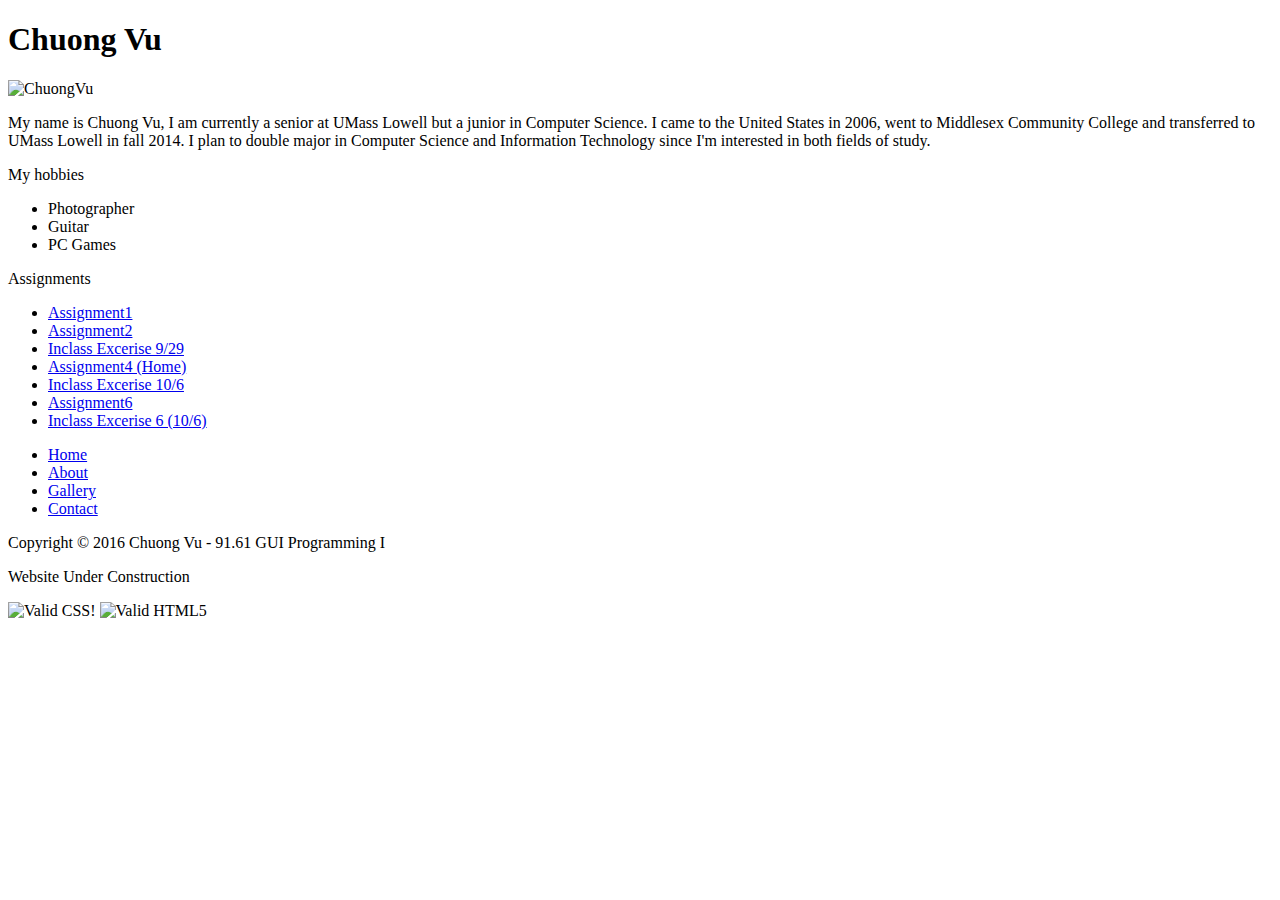
==== index.html @ 8b4c6bfd "Update" ====
<!DOCTYPE html>
<!--
Name: Chuong Vu
Email: Chuong_Vu@student.uml.edu
Major: Computer Science
School: University of Massachusetts Lowell
Course: 91.61 GUI Programming I
Date created: 9/8/2016
Update Date: 10/4/2016
Link: http://weblab.cs.uml.edu/~cvu/index.html
css: http://weblab.cs.uml.edu/~cvu/css/style.css

Description: This is about page, this descript about myself and my study plan in the future
Resouces: http://www.w3schools.com/html/default.asp	
-->

<html lang="en-US">
<head>
        <title>UML - Chuong Vu</title>
		<meta charset="UTF-8">
        <link type="text/css" rel="stylesheet" href="css/style.css">
		<meta name="viewport" content="width=device-width, initial-scale=1.0">
</head>

<!-- Body tag -->
<body>
	<!-- Main Div -->
	<div id="wrapper"> 
		<!-- Logo taag for website -->
		<header id="logo"> 
			<h1>Chuong Vu</h1>
		</header>
		<!-- Description: Main dive, contain content and image -->
		<div id="maindiv">
			<!-- Add image on side -->
			<div id="image-container">
				<img src="img/Profile.JPG" alt="ChuongVu">
			</div>
			<!-- Content, few words about myself -->
			<div id="content">
				<p>My name is Chuong Vu, I am currently a senior at UMass Lowell but a junior in Computer Science. I came to the United States in 2006, went to Middlesex Community College and transferred to UMass Lowell in fall 2014. I plan to double major in Computer Science and Information Technology since I'm interested in both fields of study.</p>
				<!-- Column left for hobbies -->
				<div class="colleft">
					<p>My hobbies</p>
					<ul>
						<li>Photographer</li>
						<li>Guitar</li>
						<li>PC Games</li>
					</ul>
				</div>
				<!-- Column left for assignemnt with links -->
				<div class="colright">
					<p>Assignments</p>
					<ul id="arrow">
						<li><a href="HW2/index.html">Assignment1</a></li>
						<li><a href="HW3_source/index.html">Assignment2</a></li>
						<li><a href="inclass_9_29/index.html">Inclass Excerise 9/29</a></li>
						<li><a href="index.html">Assignment4 (Home)</a></li>
						<li><a href="inclass_10_6/Exercise.html">Inclass Excerise 10/6</a></li>
						<li><a href="HW6/index.html">Assignment6</a></li>
						<li><a href="inclass5_11_3/index.html">Inclass Excerise 6 (10/6)</a></li>
					</ul>
				</div>
			</div>
			<div class="clear"></div>
		</div>
		<!-- Menu website -->
		<div id="menu">
			<ul>
				<li><a href="#">Home</a></li>
				<li><a href="#">About</a></li>
				<li><a href="#">Gallery</a></li>
				<li><a href="#">Contact</a></li>
			</ul>
		</div>
		<!--Display footer-->
					<div class="clear"></div>
		<div id="footer">	
			<p>Copyright &copy; 2016 Chuong Vu - 91.61 GUI Programming I</p>
			<p>Website Under Construction</p>
			<p>
				<img style="border:0;width:88px;height:31px" src="http://www.todayinndhistory.com/images/valid-css.png" alt="Valid CSS!" />
				<img style="border:0;width:88px;height:31px" src="http://www.sanjaywebdesigner.com/articles/wp-content/uploads/2014/07/html5-courses.png" alt="Valid HTML5" />
			</p>
  
		</div>

	</div>



</body>

</html>
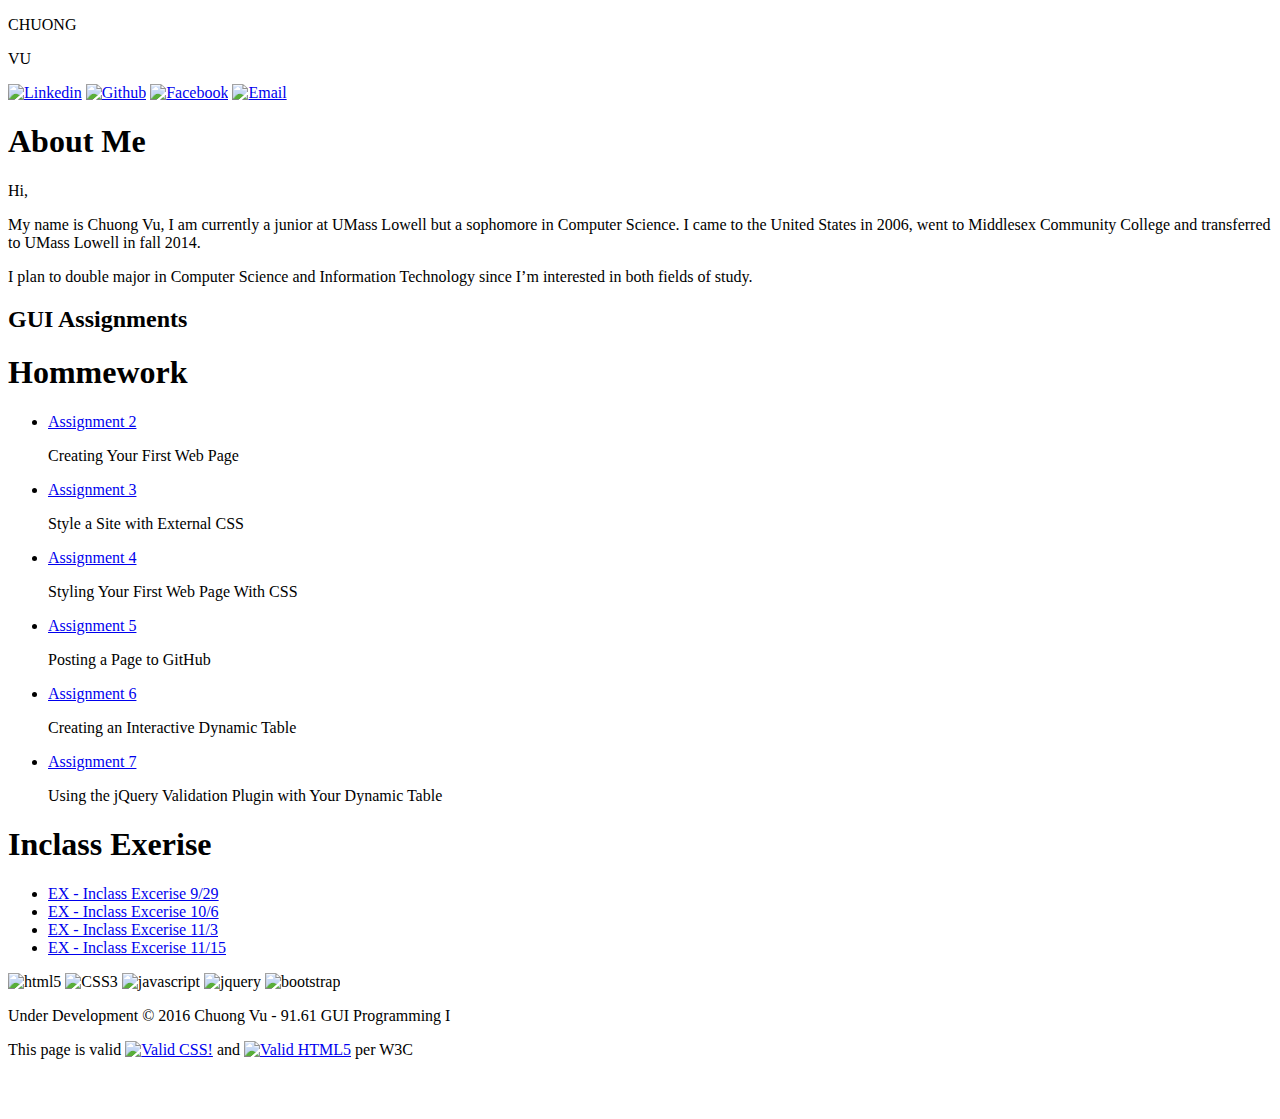
==== commit ee53f966: "Update Exercise" ====
--- a/index.html
+++ b/index.html
@@ -11,84 +11,135 @@
 css: http://weblab.cs.uml.edu/~cvu/css/style.css
 
 Description: This is about page, this descript about myself and my study plan in the future
-Resouces: http://www.w3schools.com/html/default.asp	
+Resouces: http://www.w3schools.com/html/default.asp 
 -->
 
 <html lang="en-US">
 <head>
         <title>UML - Chuong Vu</title>
-		<meta charset="UTF-8">
+        <meta charset="UTF-8">
         <link type="text/css" rel="stylesheet" href="css/style.css">
-		<meta name="viewport" content="width=device-width, initial-scale=1.0">
+        <meta name="viewport" content="width=device-width, initial-scale=1.0">
 </head>
 
 <!-- Body tag -->
 <body>
-	<!-- Main Div -->
-	<div id="wrapper"> 
-		<!-- Logo taag for website -->
-		<header id="logo"> 
-			<h1>Chuong Vu</h1>
-		</header>
-		<!-- Description: Main dive, contain content and image -->
-		<div id="maindiv">
-			<!-- Add image on side -->
-			<div id="image-container">
-				<img src="img/Profile.JPG" alt="ChuongVu">
-			</div>
-			<!-- Content, few words about myself -->
-			<div id="content">
-				<p>My name is Chuong Vu, I am currently a senior at UMass Lowell but a junior in Computer Science. I came to the United States in 2006, went to Middlesex Community College and transferred to UMass Lowell in fall 2014. I plan to double major in Computer Science and Information Technology since I'm interested in both fields of study.</p>
-				<!-- Column left for hobbies -->
-				<div class="colleft">
-					<p>My hobbies</p>
-					<ul>
-						<li>Photographer</li>
-						<li>Guitar</li>
-						<li>PC Games</li>
-					</ul>
-				</div>
-				<!-- Column left for assignemnt with links -->
-				<div class="colright">
-					<p>Assignments</p>
-					<ul id="arrow">
-						<li><a href="HW2/index.html">Assignment1</a></li>
-						<li><a href="HW3_source/index.html">Assignment2</a></li>
-						<li><a href="inclass_9_29/index.html">Inclass Excerise 9/29</a></li>
-						<li><a href="index.html">Assignment4 (Home)</a></li>
-						<li><a href="inclass_10_6/Exercise.html">Inclass Excerise 10/6</a></li>
-						<li><a href="HW6/index.html">Assignment6</a></li>
-						<li><a href="inclass5_11_3/index.html">Inclass Excerise 6 (10/6)</a></li>
-					</ul>
-				</div>
-			</div>
-			<div class="clear"></div>
-		</div>
-		<!-- Menu website -->
-		<div id="menu">
-			<ul>
-				<li><a href="#">Home</a></li>
-				<li><a href="#">About</a></li>
-				<li><a href="#">Gallery</a></li>
-				<li><a href="#">Contact</a></li>
-			</ul>
-		</div>
-		<!--Display footer-->
-					<div class="clear"></div>
-		<div id="footer">	
-			<p>Copyright &copy; 2016 Chuong Vu - 91.61 GUI Programming I</p>
-			<p>Website Under Construction</p>
-			<p>
-				<img style="border:0;width:88px;height:31px" src="http://www.todayinndhistory.com/images/valid-css.png" alt="Valid CSS!" />
-				<img style="border:0;width:88px;height:31px" src="http://www.sanjaywebdesigner.com/articles/wp-content/uploads/2014/07/html5-courses.png" alt="Valid HTML5" />
-			</p>
+    <!-- Main Div -->
+    <div id='header' class="container-fluid"> 
+        <div class='text-header'>
+            <div class="name-tag pad-top-50">
+                <p class="fname">CHUONG</p>
+                <p class="lname">VU</p>
+            </div>
+            <a href="https://www.linkedin.com/in/chuongdvu" class="social-link social-link-alt" target="_blank"><img class="img-social"  src="img/linkedin.png" onmouseover="this.src='img/linkedin-hover.png'" onmouseout="this.src='img/linkedin.png'" alt="Linkedin"></a>
+            <a href="https://github.com/vdc1703" class="social-link social-link-alt" target="_blank"><img class="img-social" src="img/github.png" onmouseover="this.src='img/github-hover.png'" onmouseout="this.src='img/github.png'" alt="Github"></a>
+            <a href="https://www.facebook.com/vdc1712" class="social-link social-link-alt" target="_blank"><img class="img-social" src="img/facebook.png" onmouseover="this.src='img/facebook-hover.png'" onmouseout="this.src='img/facebook.png'" alt="Facebook"></a>
+            <a href="mailto:Chuong_Vu@student.uml.edu" class="social-link social-link-alt" target="_blank"><img class="img-social" src="img/email.png" onmouseover="this.src='img/email-hover.png'" onmouseout="this.src='img/email.png'" alt="Email"></a>
+            <!-- <div class=''> -->
+                <!-- <img class="img-profile" src ="img/profile.png" alt="Profile Picture"> -->
+            <!-- </div> -->
+        </div>
+    </div>
+    
+    <!-- About Me -->
+    <div class="container-fluid pad-top-50 about">
+        <div class="text-center">
+            <h1>About Me</h1>
+        </div>
+        <div class="space">
+            <div class="fname">Hi,</div>
+            <p>My name is Chuong Vu, I am currently a junior at UMass Lowell but a sophomore in Computer Science. I came to the United States in 2006, went to Middlesex Community College and transferred to UMass Lowell in fall 2014. </p>
+            <p>I plan to double major in Computer Science and Information Technology since I’m interested in both fields of study.</p>
+        </div>
+    </div>
+        
+    <!-- Skills -->
+    <div class="container-fluid pad-top-10 bg-project">
+        <div class="text-center">
+            <h2>GUI Assignments</h2>
+        </div>
+        <div class="container-fluid text-center pad-top-10">
+            <div class="project-table container-fluid project-assignment">
+                <div class="content-list">
+                    <h1>Hommework</h1>
+                    <ul class="text-left">
+                            <li class="dropdown"><a href="HW2/index.html">Assignment 2</a></li>
+                            <div class="dropdown-content">
+                                <p>Creating Your First Web Page</p>
+                            </div>
+                        <div class="dropdown">
+                            <li><a href="HW3_source/index.html">Assignment 3</a></li>
+                            <div class="dropdown-content">
+                                <p>Style a Site with External CSS</p>
+                            </div>
+                        </div>
+                        <div class="dropdown">
+                            <li><a href="index.html">Assignment 4</a></li> 
+                            <div class="dropdown-content">
+                                <p>Styling Your First Web Page With CSS</p>
+                            </div>
+                        </div>
+                        <div class="dropdown">
+                            <li><a href="https://vdc1703.github.io/GUI-1/index.html">Assignment 5</a></li>
+                            <div class="dropdown-content">
+                                <p>Posting a Page to GitHub</p>
+                            </div>
+                        </div>
+                        <div class="dropdown">
+                            <li><a href="HW6/index.html">Assignment 6</a></li>
+                            <div class="dropdown-content">
+                                <p>Creating an Interactive Dynamic Table</p>
+                            </div>
+                        </div>
+                        <div class="dropdown">
+                            <li><a href="HW7/index.html">Assignment 7</a></li>
+                            <div class="dropdown-content">
+                                <p>Using the jQuery Validation Plugin with Your Dynamic Table</p>
+                            </div>
+                        </div>
+                    </ul>
+                </div>
+                <div class="content-list">
+                    <h1>Inclass Exerise</h1>
+                    <ul class="text-left">
+                        <li><a href="inclass_9_29/index.html">EX - Inclass Excerise 9/29</a></li>
+                        <li><a href="inclass_10_6/Exercise.html">EX - Inclass Excerise 10/6</a></li>
+                        <li><a href="inclass5_11_3/example.html">EX - Inclass Excerise 11/3</a></li>
+                        <li><a href="inclass6_handout/index.html">EX - Inclass Excerise 11/15</a></li>
+
+                    </ul>
+                </div>
+            </div>
+            <div class='project-table project-img'>
+                <!-- <img class='cplusplus' src='img/cplusplus.png' alt='c++'> -->
+                <img class="html5" src="img/HTML5.png" alt="html5">
+                <img class="css3" src="img/CSS3.png" alt="CSS3">
+                <img class="javas" src="img/javascript.png" alt="javascript">
+                <img class="jquery" src="img/jquery.png" alt="jquery">
+                <img class="bootstrap" src="img/bootstrap.png" alt="bootstrap">
+            </div>
+        </div>
+    </div>
+    
+        
+        
+        
+    <!--Display footer-->
+
+    
+    <div id="footer">   
+            <p>Under Development &copy; 2016 Chuong Vu - 91.61 GUI Programming I</p>
+            <p>This page is valid 
+                <a href="http://jigsaw.w3.org/css-validator/validator?uri=https%3A%2F%2Fvdc1703.github.io%2FGUI-1%2Findex.html+&profile=css3&usermedium=all&warning=1&vextwarning=&lang=en"><img style="border:0;width:4%" src="img/valid-css.png" alt="Valid CSS!"></a> 
+                and
+                <a href="https://validator.w3.org/nu/?doc=https%3A%2F%2Fvdc1703.github.io%2FGUI-1%2Findex.html"><img style="border:0;width:4%" src="img/html5-courses.png" alt="Valid HTML5"></a>
+                per W3C
+            </p>
+            <br>
+            <br>
   
-		</div>
-
-	</div>
-
-
-
+    </div>
+        <!-- <div class="clear"></div> -->
 </body>
 
 </html>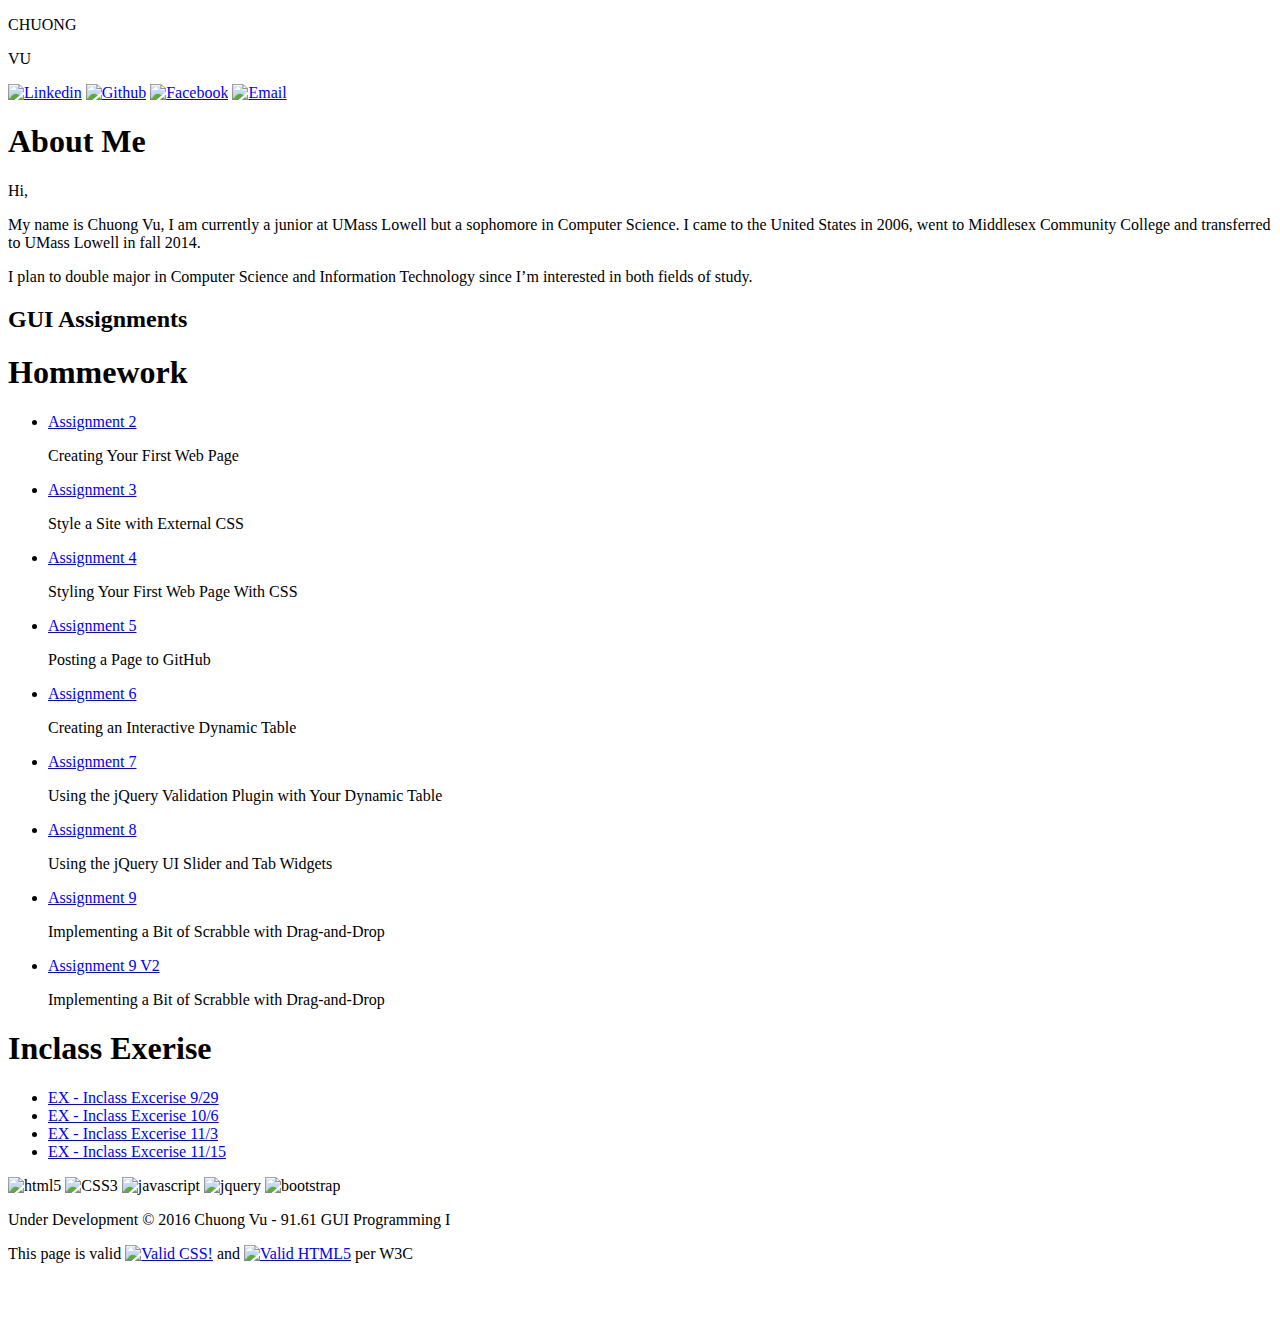
==== commit f2874421: "Assignment 9" ====
--- a/index.html
+++ b/index.html
@@ -63,40 +63,51 @@
                 <div class="content-list">
                     <h1>Hommework</h1>
                     <ul class="text-left">
-                            <li class="dropdown"><a href="HW2/index.html">Assignment 2</a></li>
+                        <li class="dropdown"><a href="HW2/index.html">Assignment 2</a>
                             <div class="dropdown-content">
-                                <p>Creating Your First Web Page</p>
+                               <p>Creating Your First Web Page</p>
                             </div>
-                        <div class="dropdown">
-                            <li><a href="HW3_source/index.html">Assignment 3</a></li>
+                        </li>
+                        <li class="dropdown"><a href="HW3_source/index.html">Assignment 3</a>
                             <div class="dropdown-content">
                                 <p>Style a Site with External CSS</p>
                             </div>
-                        </div>
-                        <div class="dropdown">
-                            <li><a href="index.html">Assignment 4</a></li> 
+                        </li>
+                        <li class="dropdown"><a href="index.html">Assignment 4</a>
                             <div class="dropdown-content">
                                 <p>Styling Your First Web Page With CSS</p>
                             </div>
-                        </div>
-                        <div class="dropdown">
-                            <li><a href="https://vdc1703.github.io/GUI-1/index.html">Assignment 5</a></li>
+                        </li>
+                        <li class="dropdown"><a href="https://vdc1703.github.io/GUI-1/index.html">Assignment 5</a>
                             <div class="dropdown-content">
                                 <p>Posting a Page to GitHub</p>
                             </div>
-                        </div>
-                        <div class="dropdown">
-                            <li><a href="HW6/index.html">Assignment 6</a></li>
+                        </li>
+                        <li class="dropdown"><a href="HW6/index.html">Assignment 6</a>
                             <div class="dropdown-content">
                                 <p>Creating an Interactive Dynamic Table</p>
                             </div>
-                        </div>
-                        <div class="dropdown">
-                            <li><a href="HW7/index.html">Assignment 7</a></li>
+                        </li>
+                        <li class="dropdown"><a href="HW7/index.html">Assignment 7</a>
                             <div class="dropdown-content">
                                 <p>Using the jQuery Validation Plugin with Your Dynamic Table</p>
                             </div>
-                        </div>
+                        </li>
+                        <li class="dropdown"><a href="HW8/index.html">Assignment 8</a>
+                            <div class="dropdown-content">
+                                <p>Using the jQuery UI Slider and Tab Widgets</p>
+                            </div>
+                        </li>
+						<li class="dropdown"><a href="HW9/index.html">Assignment 9</a>
+                            <div class="dropdown-content">
+                                <p>Implementing a Bit of Scrabble with Drag-and-Drop</p>
+                            </div>
+                        </li>
+						<li class="dropdown"><a href="HW9v2/index.html">Assignment 9 V2</a>
+                            <div class="dropdown-content">
+                                <p>Implementing a Bit of Scrabble with Drag-and-Drop</p>
+                            </div>
+                        </li>
                     </ul>
                 </div>
                 <div class="content-list">
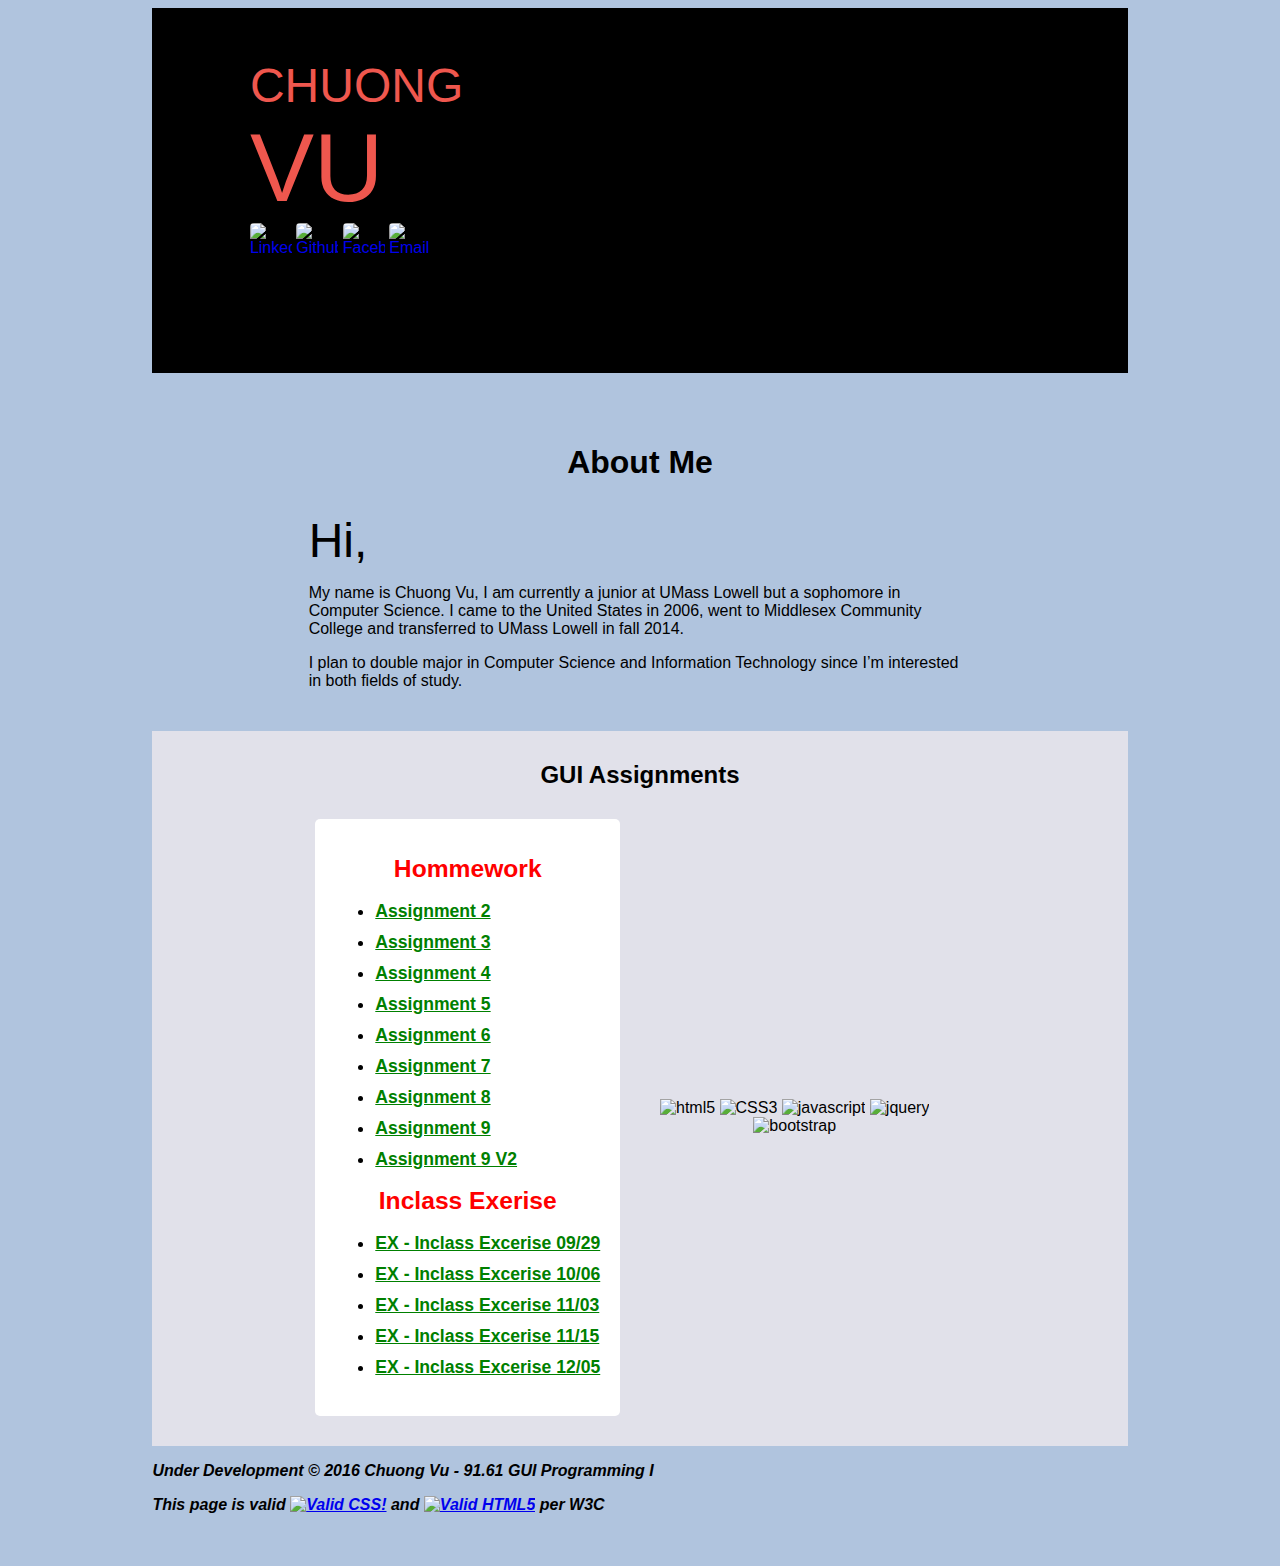
==== commit 34e060e7: "Token 1 for HW4" ====
--- a/index.html
+++ b/index.html
@@ -62,6 +62,7 @@
             <div class="project-table container-fluid project-assignment">
                 <div class="content-list">
                     <h1>Hommework</h1>
+                    <!-- for all the link to class assignments -->
                     <ul class="text-left">
                         <li class="dropdown"><a href="HW2/index.html">Assignment 2</a>
                             <div class="dropdown-content">
@@ -110,17 +111,19 @@
                         </li>
                     </ul>
                 </div>
+               <!--  this one is for inclass excerise -->
                 <div class="content-list">
                     <h1>Inclass Exerise</h1>
                     <ul class="text-left">
-                        <li><a href="inclass_9_29/index.html">EX - Inclass Excerise 9/29</a></li>
-                        <li><a href="inclass_10_6/Exercise.html">EX - Inclass Excerise 10/6</a></li>
-                        <li><a href="inclass5_11_3/example.html">EX - Inclass Excerise 11/3</a></li>
+                        <li><a href="inclass_9_29/index.html">EX - Inclass Excerise 09/29</a></li>
+                        <li><a href="inclass_10_6/Exercise.html">EX - Inclass Excerise 10/06</a></li>
+                        <li><a href="inclass5_11_3/example.html">EX - Inclass Excerise 11/03</a></li>
                         <li><a href="inclass6_handout/index.html">EX - Inclass Excerise 11/15</a></li>
-
+                        <li><a href="inclass7_handout/index.html">EX - Inclass Excerise 12/05</a></li>
                     </ul>
                 </div>
             </div>
+            <!-- the pictures of object like css, javascript, jquery, bootstrap -->
             <div class='project-table project-img'>
                 <!-- <img class='cplusplus' src='img/cplusplus.png' alt='c++'> -->
                 <img class="html5" src="img/HTML5.png" alt="html5">
@@ -136,8 +139,6 @@
         
         
     <!--Display footer-->
-
-    
     <div id="footer">   
             <p>Under Development &copy; 2016 Chuong Vu - 91.61 GUI Programming I</p>
             <p>This page is valid 
--- a/css/style.css
+++ b/css/style.css
@@ -0,0 +1,222 @@
+/* This tag is for the html and body with background color */
+html, body {
+    background-color: #b0c4de;
+    font-family: 'Josefins Sans', sans-serif;
+    height: 100%;
+    padding: 0;
+    border: 0;
+    padding-left: 6%;
+    padding-right: 6%;
+}
+
+
+/* For header use with backgound image */
+#header{
+	height: 350px;
+    width: 100%;
+	background-image: url("../img/vdc.png");
+    background-position: center;
+	background-repeat: no-repeat;
+    /* -webkit-background-size: cover; */
+    /* -moz-background-size: cover; */
+    /* background-size: cover; */
+	background-color: black;
+}
+
+/* img for social media such as facebook, github, etc */
+.img-social {
+	width: 42px;
+	height: 42px;
+	display: inline-block;
+	border-radius: 8px;
+    border-radius: 4px;
+    transition: 0.3s;
+}
+
+/* Header name */
+.text-header {
+	padding-left: 10%;
+}
+
+/*these class is use for setup Name and about*/
+.name-tag {
+    color: #EF574E;	
+}
+
+.fname{
+	margin: 0;
+	padding: 0;
+	font-size: 3em;
+}
+
+.lname{
+	margin: 0;
+	padding: 0;
+	font-size: 6em;
+}
+/* ---------------------------*/
+
+
+/*for the box of assignments and inclass excerise */
+.container-fluid {
+    padding-top: 0px;
+    padding-left: 0px;
+    padding-right: 0px;
+    padding-bottom: 15px;
+}
+
+.text-center{
+	text-align:center;
+}
+
+.text-left{
+	text-align:left;
+}
+
+div.pad-top-50 {
+    padding-top: 50px;
+}
+
+div.pad-top-10 {
+    padding-top: 10px;
+}
+
+div.space {
+    padding: 10px;
+}
+
+div.about {
+	padding-left: 15%;
+    padding-right: 15%;
+}
+
+.img-profile {
+    position: relative;
+    height: 250px;
+	border-radius: 50%;
+    border: black 1px solid;
+}
+
+.bg-project {
+	background-color: #e1e1ea;
+}
+
+.font-white {
+    color: #FFFFFF;
+}
+
+.project-table {
+	display: inline-block;
+	vertical-align: middle;
+}
+
+.project-assignment {
+	border-radius: 5px;
+	background-color: white;
+	padding: 20px;
+	transition: 0.3s;
+	font-size: 1.1em;
+    font-weight: bold;
+}
+	/* space */
+.content-list li {
+	margin: 10px 0; 
+}
+
+.content-list h1 {
+	font-size: 1.4em;
+	color: red;
+}
+
+.project-img {
+	border-radius: 5px;
+	padding: 20px;
+	width: 300px;
+	position: relative;
+	/* background-color: white; */
+}
+
+/* ---------------------------*/
+
+
+/*from here is for pictures on objects in the page*/
+
+.text-left a {
+	color: Green;
+}
+
+.cplusplus {
+	width: 50%;
+	top: 0;
+	right: 0;
+}
+
+.html5 {
+	width: 35%;
+	top: 0;
+	right: 0;	
+}
+
+.javas {
+	width: 40%;
+	top: 0;
+	right: 0;	
+}
+
+.css3 {
+	width: 25%;
+	top: 0;
+	right: 0;	
+}
+
+.jquery {
+	width: 30%;
+	top: 0;
+	right: 0;	
+}
+.bootstrap {
+	width: 70%;
+	top: 0;
+	right: 0;	
+}
+
+/* ---------------------------*/
+
+/*footer tag in web*/
+#footer {
+	font-style: italic;
+	margin: auto;
+	    font-weight: bold;
+}
+
+.dropdown {
+    position: relative;
+}
+
+.dropdown-content {
+    display: none;
+    position: absolute;
+    background-color: #f9f9f9;
+    width: 250px;
+    box-shadow: 0px 8px 16px 0px rgba(0,0,0,0.1);
+    padding-left: 12px;
+	left: 55%;
+	top: 10%;
+	z-index: 9999;
+	font-size: 10pt;
+}
+
+.dropdown:hover .dropdown-content {
+	color: red;
+    display: block;
+}
+
+.dropdown:hover a{
+	color: red;
+}
+
+
+
+
+
+
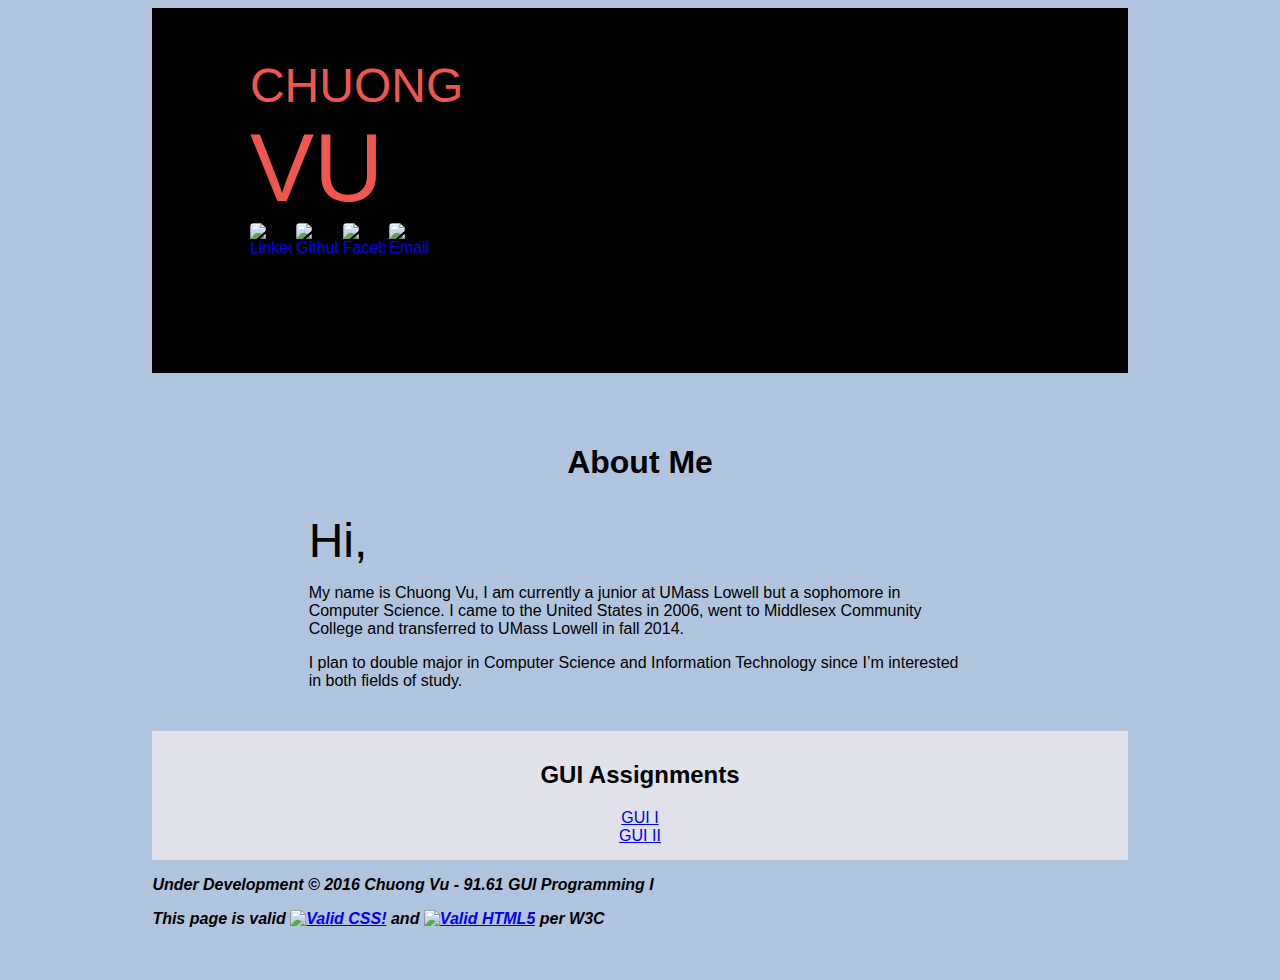
==== commit bdd64adb: "update indeX" ====
--- a/index.html
+++ b/index.html
@@ -1,157 +1,89 @@
 <!DOCTYPE html>
 <!--
-Name: Chuong Vu
-Email: Chuong_Vu@student.uml.edu
-Major: Computer Science
-School: University of Massachusetts Lowell
-Course: 91.61 GUI Programming I
-Date created: 9/8/2016
-Update Date: 10/4/2016
-Link: http://weblab.cs.uml.edu/~cvu/index.html
-css: http://weblab.cs.uml.edu/~cvu/css/style.css
+    Name: Chuong Vu
+    Email: Chuong_Vu@student.uml.edu
+    Major: Computer Science
+    School: University of Massachusetts Lowell
+    Course: 91.61 GUI Programming I
+    Date created: 9/8/2016
+    Update Date: 10/4/2016
+    Link: http://weblab.cs.uml.edu/~cvu/index.html
+    css: http://weblab.cs.uml.edu/~cvu/css/style.css
 
-Description: This is about page, this descript about myself and my study plan in the future
-Resouces: http://www.w3schools.com/html/default.asp 
+    Description: Assignment 4: Styling Your First Web Page With CSS
+    This is about page, this descript about myself and my study plan in the future
+    Resouces: http://www.w3schools.com/html/default.asp 
 -->
 
 <html lang="en-US">
-<head>
-        <title>UML - Chuong Vu</title>
-        <meta charset="UTF-8">
-        <link type="text/css" rel="stylesheet" href="css/style.css">
-        <meta name="viewport" content="width=device-width, initial-scale=1.0">
-</head>
+    <head>
+            <title>UML - Chuong Vu</title>
+            <meta charset="UTF-8">
+            <!-- stylesheets -->
+            <link type="text/css" rel="stylesheet" href="css/style.css">
+            <meta name="viewport" content="width=device-width, initial-scale=1.0">
+    </head>
 
-<!-- Body tag -->
-<body>
-    <!-- Main Div -->
-    <div id='header' class="container-fluid"> 
-        <div class='text-header'>
-            <div class="name-tag pad-top-50">
-                <p class="fname">CHUONG</p>
-                <p class="lname">VU</p>
-            </div>
-            <a href="https://www.linkedin.com/in/chuongdvu" class="social-link social-link-alt" target="_blank"><img class="img-social"  src="img/linkedin.png" onmouseover="this.src='img/linkedin-hover.png'" onmouseout="this.src='img/linkedin.png'" alt="Linkedin"></a>
-            <a href="https://github.com/vdc1703" class="social-link social-link-alt" target="_blank"><img class="img-social" src="img/github.png" onmouseover="this.src='img/github-hover.png'" onmouseout="this.src='img/github.png'" alt="Github"></a>
-            <a href="https://www.facebook.com/vdc1712" class="social-link social-link-alt" target="_blank"><img class="img-social" src="img/facebook.png" onmouseover="this.src='img/facebook-hover.png'" onmouseout="this.src='img/facebook.png'" alt="Facebook"></a>
-            <a href="mailto:Chuong_Vu@student.uml.edu" class="social-link social-link-alt" target="_blank"><img class="img-social" src="img/email.png" onmouseover="this.src='img/email-hover.png'" onmouseout="this.src='img/email.png'" alt="Email"></a>
-            <!-- <div class=''> -->
-                <!-- <img class="img-profile" src ="img/profile.png" alt="Profile Picture"> -->
-            <!-- </div> -->
-        </div>
-    </div>
-    
-    <!-- About Me -->
-    <div class="container-fluid pad-top-50 about">
-        <div class="text-center">
-            <h1>About Me</h1>
-        </div>
-        <div class="space">
-            <div class="fname">Hi,</div>
-            <p>My name is Chuong Vu, I am currently a junior at UMass Lowell but a sophomore in Computer Science. I came to the United States in 2006, went to Middlesex Community College and transferred to UMass Lowell in fall 2014. </p>
-            <p>I plan to double major in Computer Science and Information Technology since I’m interested in both fields of study.</p>
-        </div>
-    </div>
-        
-    <!-- Skills -->
-    <div class="container-fluid pad-top-10 bg-project">
-        <div class="text-center">
-            <h2>GUI Assignments</h2>
-        </div>
-        <div class="container-fluid text-center pad-top-10">
-            <div class="project-table container-fluid project-assignment">
-                <div class="content-list">
-                    <h1>Hommework</h1>
-                    <!-- for all the link to class assignments -->
-                    <ul class="text-left">
-                        <li class="dropdown"><a href="HW2/index.html">Assignment 2</a>
-                            <div class="dropdown-content">
-                               <p>Creating Your First Web Page</p>
-                            </div>
-                        </li>
-                        <li class="dropdown"><a href="HW3_source/index.html">Assignment 3</a>
-                            <div class="dropdown-content">
-                                <p>Style a Site with External CSS</p>
-                            </div>
-                        </li>
-                        <li class="dropdown"><a href="index.html">Assignment 4</a>
-                            <div class="dropdown-content">
-                                <p>Styling Your First Web Page With CSS</p>
-                            </div>
-                        </li>
-                        <li class="dropdown"><a href="https://vdc1703.github.io/GUI-1/index.html">Assignment 5</a>
-                            <div class="dropdown-content">
-                                <p>Posting a Page to GitHub</p>
-                            </div>
-                        </li>
-                        <li class="dropdown"><a href="HW6/index.html">Assignment 6</a>
-                            <div class="dropdown-content">
-                                <p>Creating an Interactive Dynamic Table</p>
-                            </div>
-                        </li>
-                        <li class="dropdown"><a href="HW7/index.html">Assignment 7</a>
-                            <div class="dropdown-content">
-                                <p>Using the jQuery Validation Plugin with Your Dynamic Table</p>
-                            </div>
-                        </li>
-                        <li class="dropdown"><a href="HW8/index.html">Assignment 8</a>
-                            <div class="dropdown-content">
-                                <p>Using the jQuery UI Slider and Tab Widgets</p>
-                            </div>
-                        </li>
-						<li class="dropdown"><a href="HW9/index.html">Assignment 9</a>
-                            <div class="dropdown-content">
-                                <p>Implementing a Bit of Scrabble with Drag-and-Drop</p>
-                            </div>
-                        </li>
-						<li class="dropdown"><a href="HW9v2/index.html">Assignment 9 V2</a>
-                            <div class="dropdown-content">
-                                <p>Implementing a Bit of Scrabble with Drag-and-Drop</p>
-                            </div>
-                        </li>
-                    </ul>
+    <!-- Body tag -->
+    <body>
+        <!-- Main Div -->
+        <div id='header' class="container-fluid"> 
+            <!-- header container -->
+            <div class='text-header'>
+                <div class="name-tag pad-top-50">
+                    <!-- this is first name -->
+                    <p class="fname">CHUONG</p>
+                    <!-- this is last name -->
+                    <p class="lname">VU</p>
                 </div>
-               <!--  this one is for inclass excerise -->
-                <div class="content-list">
-                    <h1>Inclass Exerise</h1>
-                    <ul class="text-left">
-                        <li><a href="inclass_9_29/index.html">EX - Inclass Excerise 09/29</a></li>
-                        <li><a href="inclass_10_6/Exercise.html">EX - Inclass Excerise 10/06</a></li>
-                        <li><a href="inclass5_11_3/example.html">EX - Inclass Excerise 11/03</a></li>
-                        <li><a href="inclass6_handout/index.html">EX - Inclass Excerise 11/15</a></li>
-                        <li><a href="inclass7_handout/index.html">EX - Inclass Excerise 12/05</a></li>
-                    </ul>
-                </div>
-            </div>
-            <!-- the pictures of object like css, javascript, jquery, bootstrap -->
-            <div class='project-table project-img'>
-                <!-- <img class='cplusplus' src='img/cplusplus.png' alt='c++'> -->
-                <img class="html5" src="img/HTML5.png" alt="html5">
-                <img class="css3" src="img/CSS3.png" alt="CSS3">
-                <img class="javas" src="img/javascript.png" alt="javascript">
-                <img class="jquery" src="img/jquery.png" alt="jquery">
-                <img class="bootstrap" src="img/bootstrap.png" alt="bootstrap">
+                <!-- links of social media -->
+                <a href="https://www.linkedin.com/in/chuongdvu" class="social-link social-link-alt" target="_blank"><img class="img-social"  src="img/linkedin.png" onmouseover="this.src='img/linkedin-hover.png'" onmouseout="this.src='img/linkedin.png'" alt="Linkedin"></a>
+                <a href="https://github.com/vdc1703" class="social-link social-link-alt" target="_blank"><img class="img-social" src="img/github.png" onmouseover="this.src='img/github-hover.png'" onmouseout="this.src='img/github.png'" alt="Github"></a>
+                <a href="https://www.facebook.com/vdc1712" class="social-link social-link-alt" target="_blank"><img class="img-social" src="img/facebook.png" onmouseover="this.src='img/facebook-hover.png'" onmouseout="this.src='img/facebook.png'" alt="Facebook"></a>
+                <a href="mailto:Chuong_Vu@student.uml.edu" class="social-link social-link-alt" target="_blank"><img class="img-social" src="img/email.png" onmouseover="this.src='img/email-hover.png'" onmouseout="this.src='img/email.png'" alt="Email"></a>
+                
+                <!-- not in use now at this time since I dont have a good profile picture -->
+                <!-- <div class=''> -->
+                    <!-- <img class="img-profile" src ="img/profile.png" alt="Profile Picture"> -->
+                <!-- </div> -->
             </div>
         </div>
-    </div>
-    
-        
-        
-        
-    <!--Display footer-->
-    <div id="footer">   
-            <p>Under Development &copy; 2016 Chuong Vu - 91.61 GUI Programming I</p>
-            <p>This page is valid 
-                <a href="http://jigsaw.w3.org/css-validator/validator?uri=https%3A%2F%2Fvdc1703.github.io%2FGUI-1%2Findex.html+&profile=css3&usermedium=all&warning=1&vextwarning=&lang=en"><img style="border:0;width:4%" src="img/valid-css.png" alt="Valid CSS!"></a> 
-                and
-                <a href="https://validator.w3.org/nu/?doc=https%3A%2F%2Fvdc1703.github.io%2FGUI-1%2Findex.html"><img style="border:0;width:4%" src="img/html5-courses.png" alt="Valid HTML5"></a>
-                per W3C
-            </p>
-            <br>
-            <br>
-  
-    </div>
-        <!-- <div class="clear"></div> -->
-</body>
+
+        <!-- About Me -->
+        <div class="container-fluid pad-top-50 about">
+            <div class="text-center">
+                <h1>About Me</h1>
+            </div>
+            <div class="space">
+                <div class="fname">Hi,</div>
+                <p>My name is Chuong Vu, I am currently a junior at UMass Lowell but a sophomore in Computer Science. I came to the United States in 2006, went to Middlesex Community College and transferred to UMass Lowell in fall 2014. </p>
+                <p>I plan to double major in Computer Science and Information Technology since I’m interested in both fields of study.</p>
+            </div>
+        </div>
+
+        <!-- Skills -->
+        <div class="container-fluid pad-top-10 bg-project">
+            <div class="text-center">
+                <h2>GUI Assignments</h2>
+                <a href="https://vdc1703.github.io/GUI/GUI-1/index.html">GUI I</a>
+                <br>
+                <a href="https://vdc1703.github.io/GUI-2/index.html">GUI II</a>
+            </div>
+
+        </div>  
+        <!--Display footer-->
+        <div id="footer">   
+                <p>Under Development &copy; 2016 Chuong Vu - 91.61 GUI Programming I</p>
+                <p>This page is valid 
+                    <a href="http://jigsaw.w3.org/css-validator/validator?uri=https%3A%2F%2Fvdc1703.github.io%2FGUI-1%2Findex.html+&profile=css3&usermedium=all&warning=1&vextwarning=&lang=en"><img style="border:0;width:4%" src="img/valid-css.png" alt="Valid CSS!"></a> 
+                    and
+                    <a href="https://validator.w3.org/nu/?doc=https%3A%2F%2Fvdc1703.github.io%2FGUI-1%2Findex.html"><img style="border:0;width:4%" src="img/html5-courses.png" alt="Valid HTML5"></a>
+                    per W3C
+                </p>
+                <br>
+                <br>
+        </div>
+            <!-- <div class="clear"></div> -->
+    </body>
 
 </html>